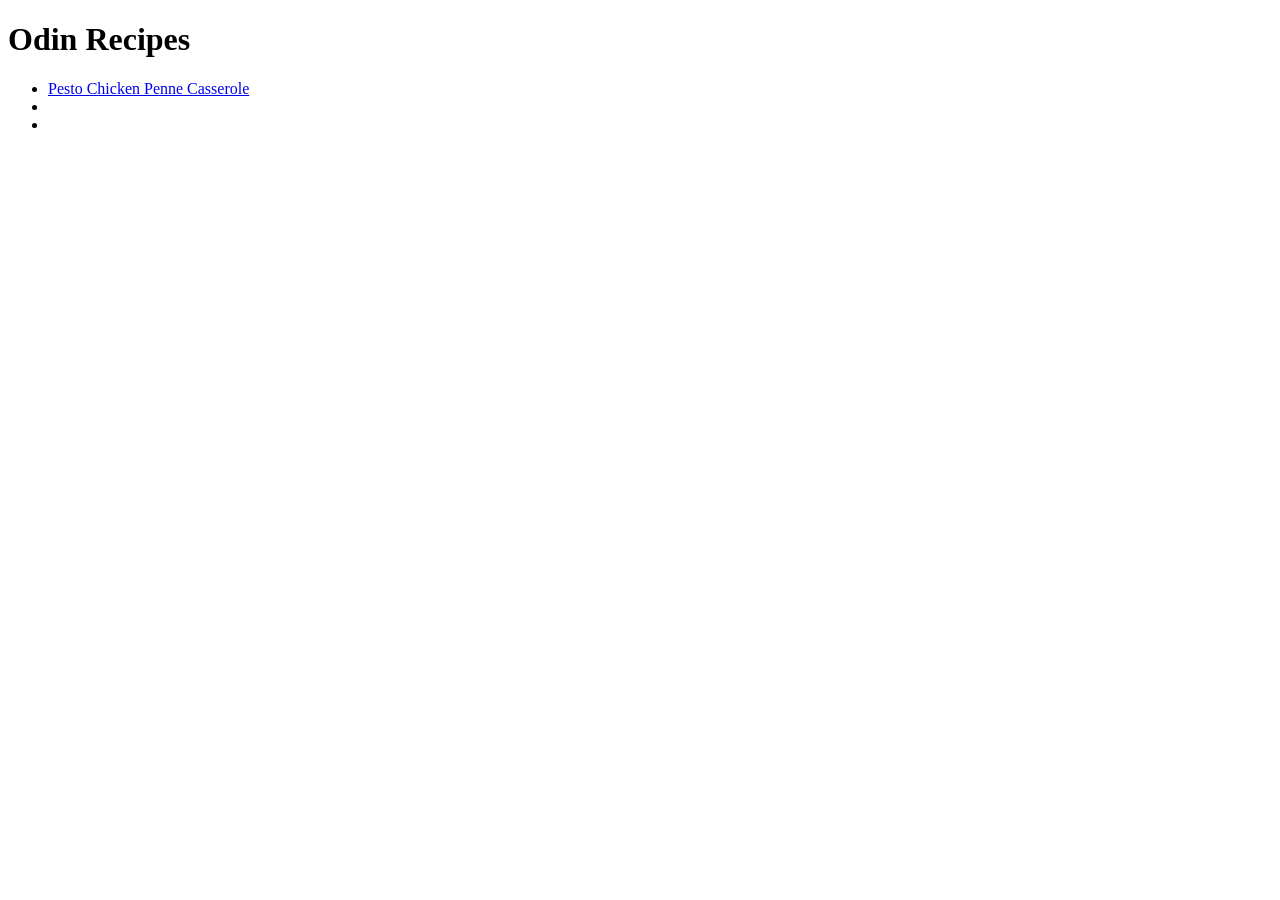
==== odin-recipes/index.html @ fd1d1109 "Added index.html and a chicken-penne.html The index.html is the main page that is linked to the chic" ====
<!DOCTYPE html>
<html lang="en">
<head>
    <meta charset="UTF-8">
    <meta name="viewport" content="width=device-width, initial-scale=1.0">
    <title>Odin Recipes</title>
</head>
<body>
    <h1>Odin Recipes</h1>
    <ul>
        <li><a href="./recipes/chicken-penne.html">Pesto Chicken Penne Casserole</a></li>
        <li></li>
        <li></li>
    </ul>
    
</body>
</html>
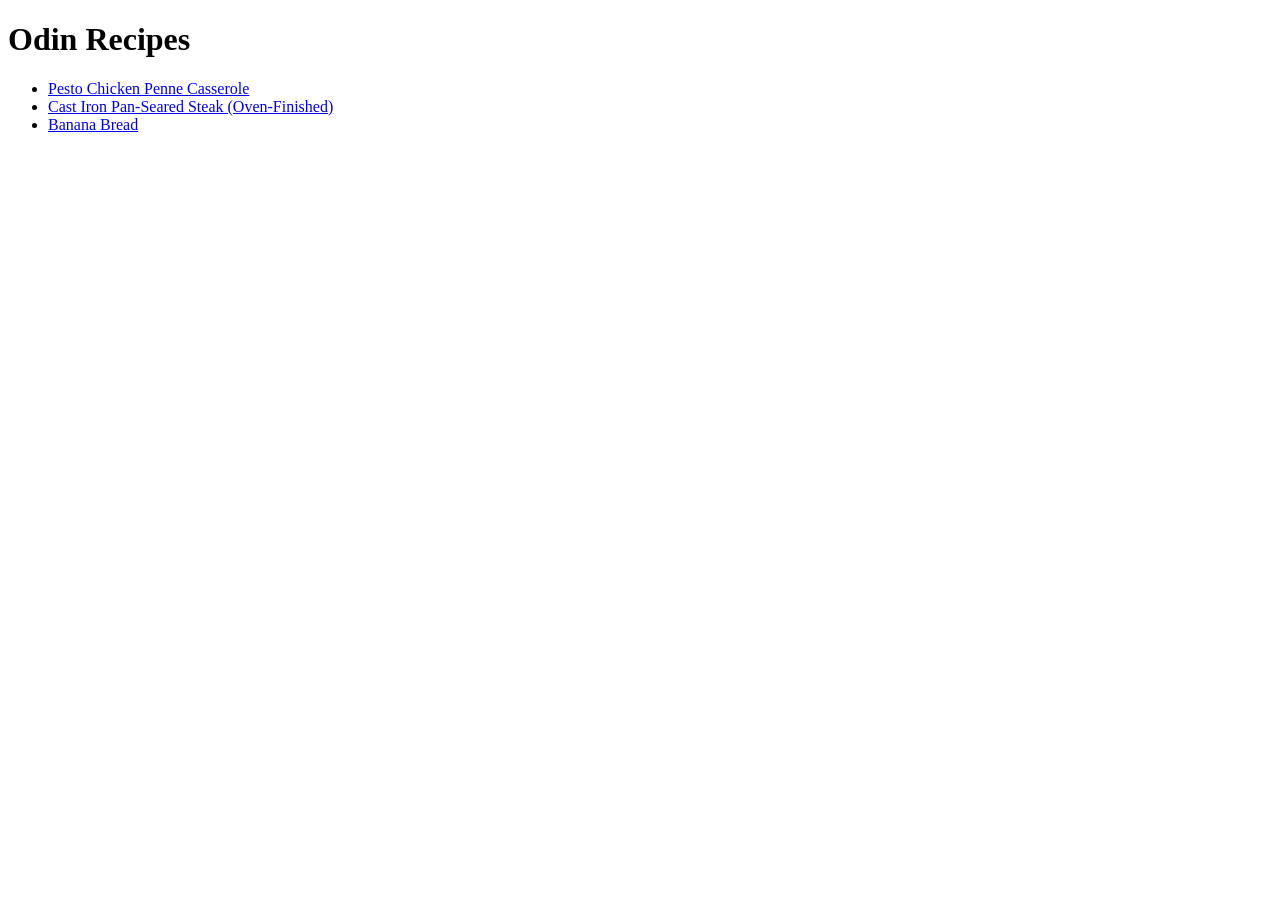
==== commit 4bf52785: "Added to more pages to connect to the index" ====
--- a/odin-recipes/index.html
+++ b/odin-recipes/index.html
@@ -8,9 +8,9 @@
 <body>
     <h1>Odin Recipes</h1>
     <ul>
-        <li><a href="./recipes/chicken-penne.html">Pesto Chicken Penne Casserole</a></li>
-        <li></li>
-        <li></li>
+        <li><a href="./recipes/chicken-penne.html" target="_blank">Pesto Chicken Penne Casserole</a></li>
+        <li><a href="./recipes/steak.html" target="_blank">Cast Iron Pan-Seared Steak (Oven-Finished)</a></li>
+        <li><a href="./recipes/banana-bread.html" target="_blank">Banana Bread</a></li>
     </ul>
     
 </body>
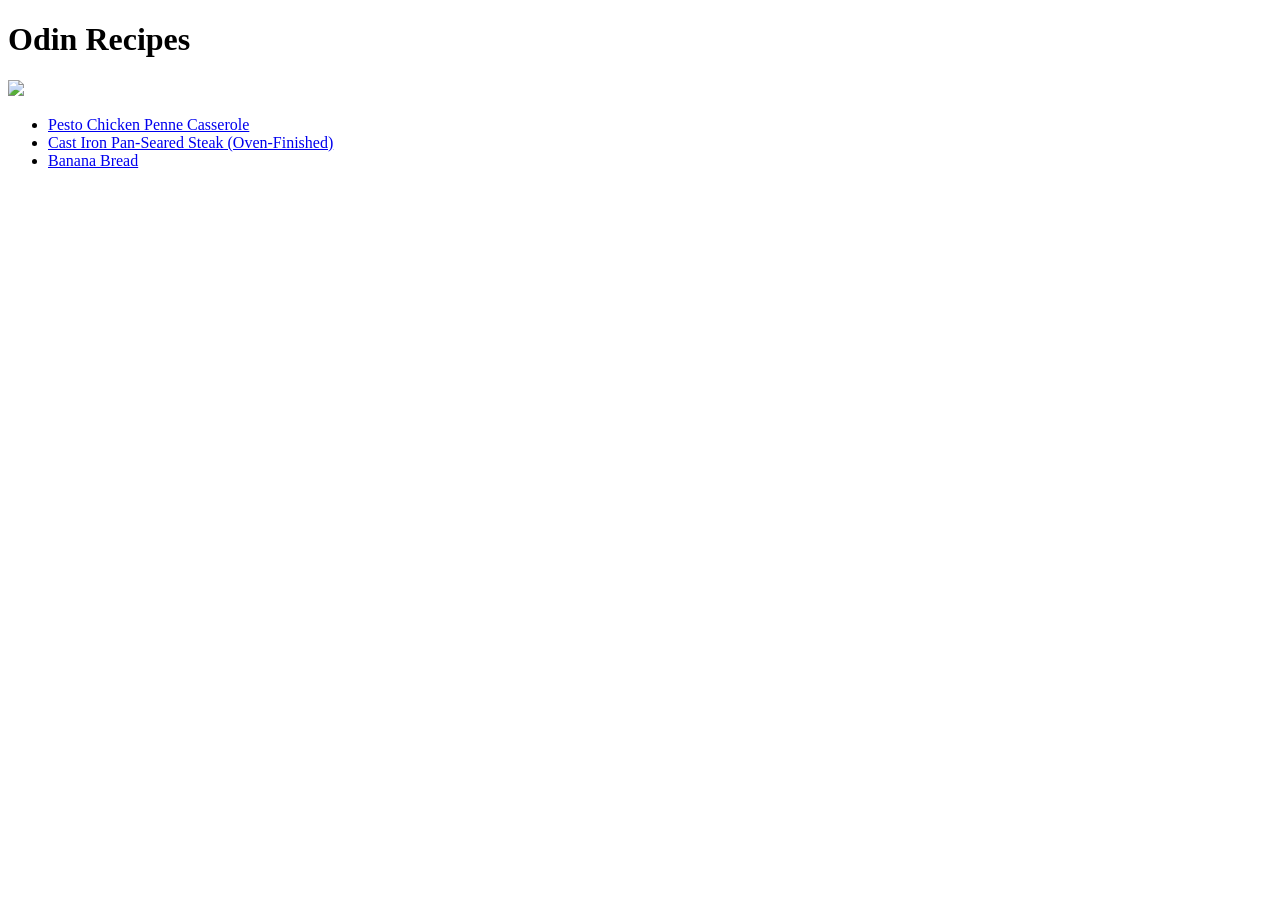
==== commit f8b0bed4: "Added gif to index.html" ====
--- a/odin-recipes/index.html
+++ b/odin-recipes/index.html
@@ -7,6 +7,7 @@
 </head>
 <body>
     <h1>Odin Recipes</h1>
+    <img src="https://shorturl.at/oyFMR">
     <ul>
         <li><a href="./recipes/chicken-penne.html" target="_blank">Pesto Chicken Penne Casserole</a></li>
         <li><a href="./recipes/steak.html" target="_blank">Cast Iron Pan-Seared Steak (Oven-Finished)</a></li>
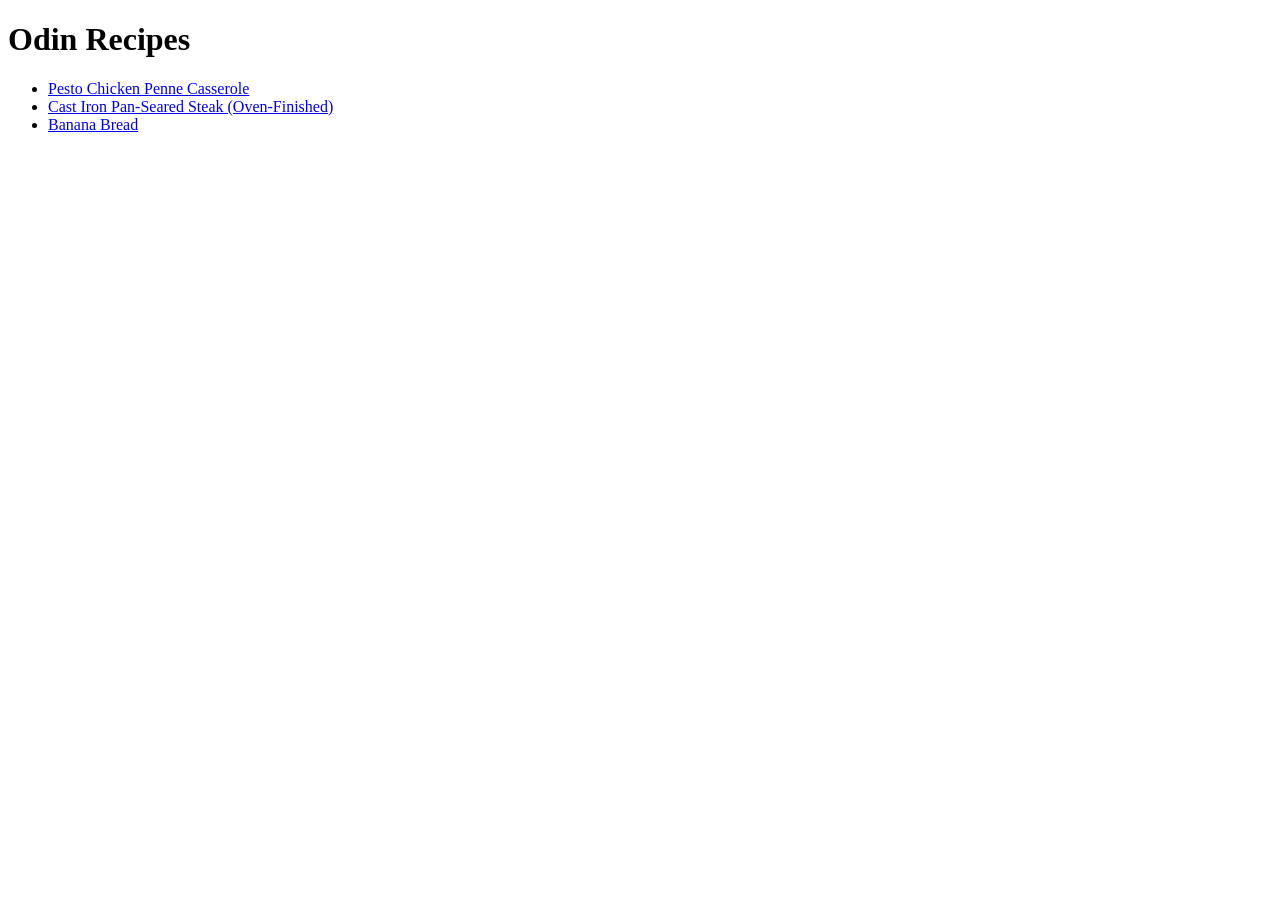
==== commit 42aed8aa: "Revert "Added gif to index.html" This reverts commit f8b0bed423bfdb7d12b57628019ac47404e15c47." ====
--- a/odin-recipes/index.html
+++ b/odin-recipes/index.html
@@ -7,7 +7,6 @@
 </head>
 <body>
     <h1>Odin Recipes</h1>
-    <img src="https://shorturl.at/oyFMR">
     <ul>
         <li><a href="./recipes/chicken-penne.html" target="_blank">Pesto Chicken Penne Casserole</a></li>
         <li><a href="./recipes/steak.html" target="_blank">Cast Iron Pan-Seared Steak (Oven-Finished)</a></li>
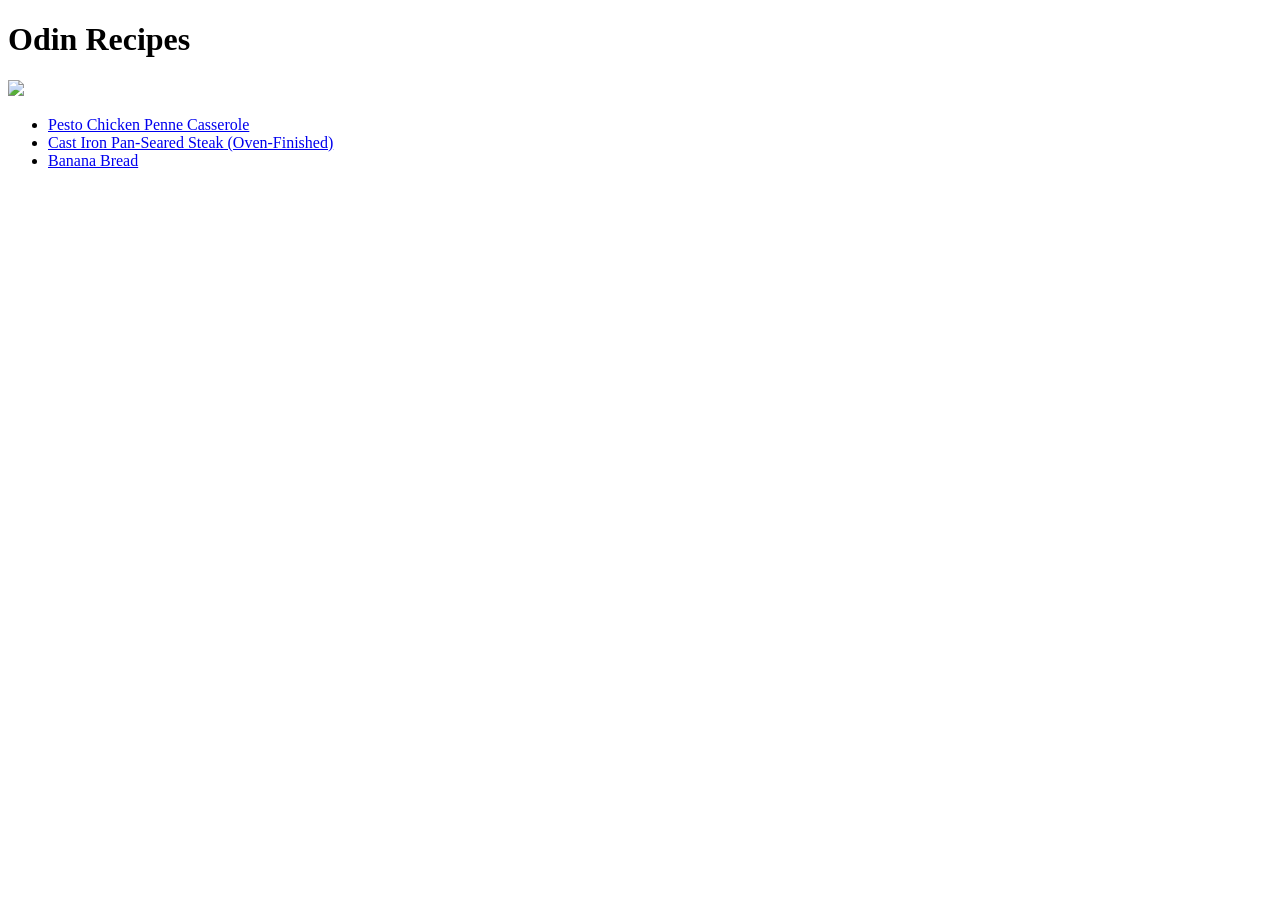
==== commit a9ce6d07: "Revert "Revert "Added gif to index.html"" This reverts commit 42aed8aabe34862dff47987763fd08ad460d4f" ====
--- a/odin-recipes/index.html
+++ b/odin-recipes/index.html
@@ -7,6 +7,7 @@
 </head>
 <body>
     <h1>Odin Recipes</h1>
+    <img src="https://shorturl.at/oyFMR">
     <ul>
         <li><a href="./recipes/chicken-penne.html" target="_blank">Pesto Chicken Penne Casserole</a></li>
         <li><a href="./recipes/steak.html" target="_blank">Cast Iron Pan-Seared Steak (Oven-Finished)</a></li>
